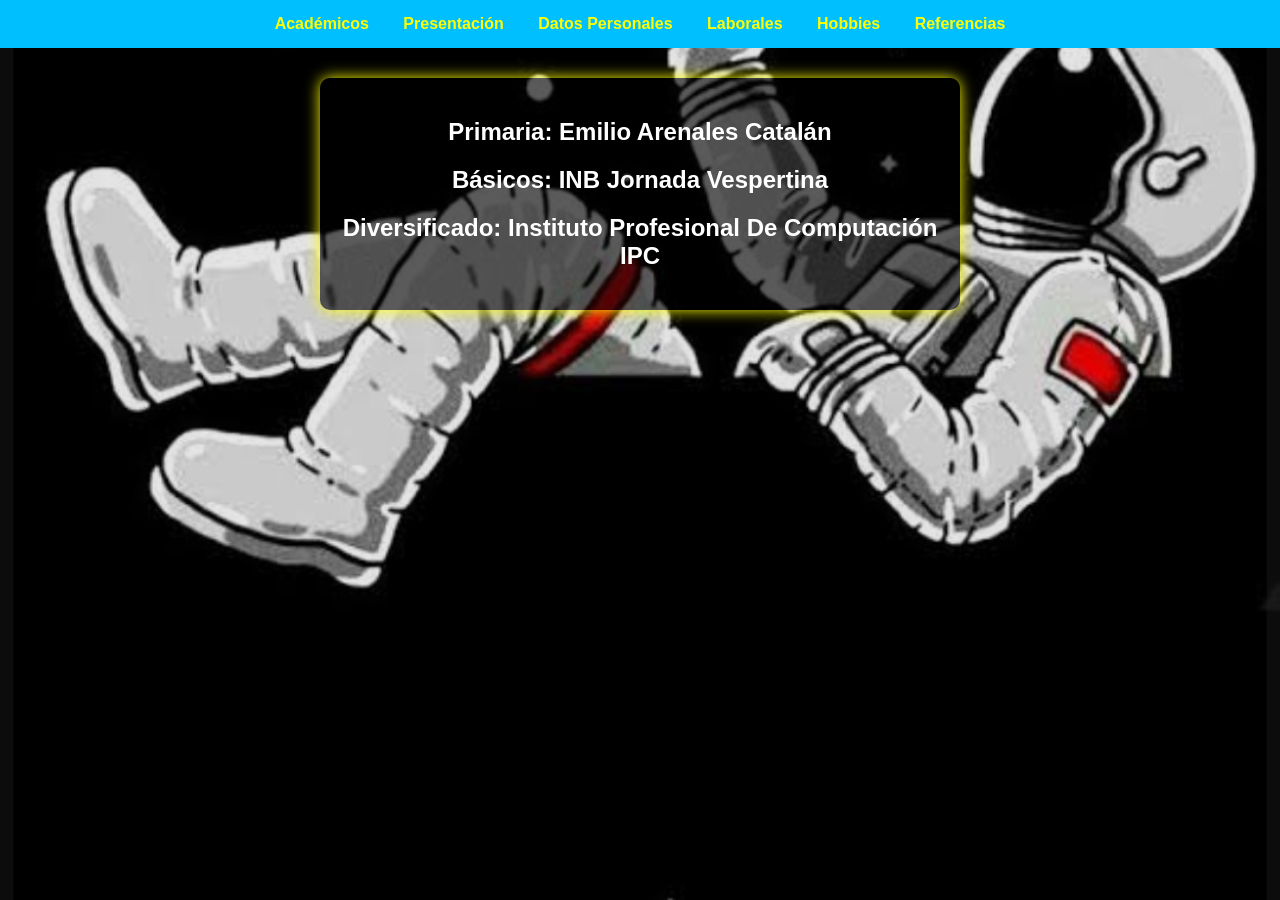
==== Academicos.html @ 635795cd "ser carcaron archivos" ====
<!DOCTYPE html>
<html lang="es">
<head>
<meta charset="UTF-8">
<meta name="viewport" content="width=device-width, initial-scale=1.0">
<title>Académicos</title>

<style>
body {
    margin: 0;
    font-family: sans-serif;
    background-image: url("fondo.jpeg");
    background-size: cover;
    background-position: center;
    color: white;
    text-align: center;
}

nav { background-color: #00bfff; padding: 15px; text-align: center; }
nav a { color: yellow; text-decoration: none; margin: 0 15px; font-weight: bold; }
nav a:hover { background-color: yellow; color: #00bfff; padding: 5px; border-radius: 5px; }

.contenido { background: rgba(0,0,0,0.6); padding: 20px; border-radius: 10px; margin: 30px auto; max-width: 600px; box-shadow: 0 0 15px yellow; }
</style>
</head>
<body>

<nav>
    <a href="Academicos.html">Académicos</a>
    <a href="index.html">Presentación</a>
    <a href="Generales.html">Datos Personales</a>
    <a href="Laborales.html">Laborales</a>
    <a href="Hobbies.html">Hobbies</a>
    <a href="Referencias.html">Referencias</a>
</nav>

<div class="contenido">
    <h2>Primaria: Emilio Arenales Catalán</h2>
    <h2>Básicos: INB Jornada Vespertina</h2>
    <h2>Diversificado: Instituto Profesional De Computación IPC</h2>
</div>

</body>
</html>
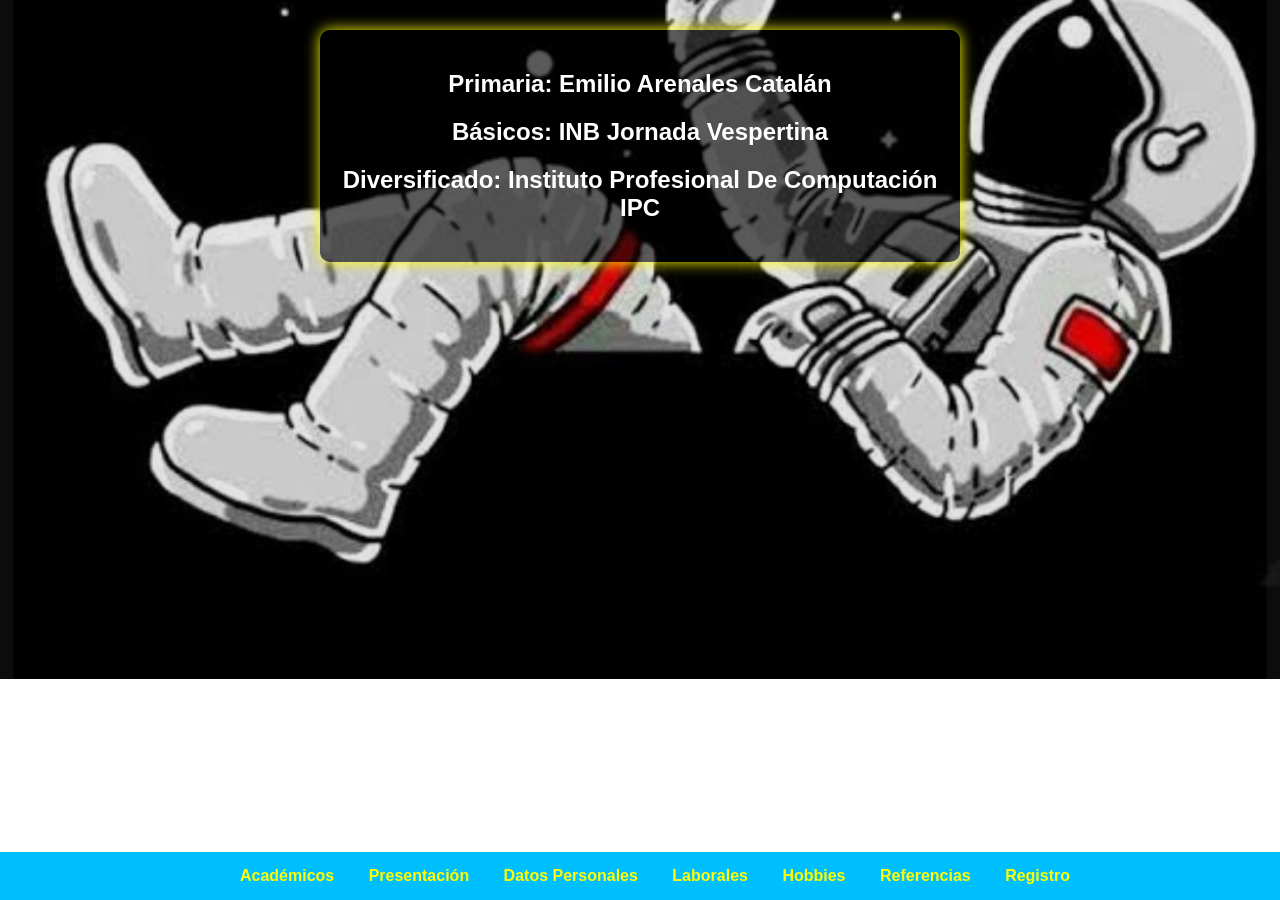
==== commit 93019f37: "se actualiza" ====
--- a/Academicos.html
+++ b/Academicos.html
@@ -22,6 +22,7 @@
 
 .contenido { background: rgba(0,0,0,0.6); padding: 20px; border-radius: 10px; margin: 30px auto; max-width: 600px; box-shadow: 0 0 15px yellow; }
 </style>
+<link rel="stylesheet" href="estilos.css">
 </head>
 <body>
 
@@ -32,6 +33,7 @@
     <a href="Laborales.html">Laborales</a>
     <a href="Hobbies.html">Hobbies</a>
     <a href="Referencias.html">Referencias</a>
+     <a href="registro.html">Registro</a>
 </nav>
 
 <div class="contenido">
--- a/estilos.css
+++ b/estilos.css
@@ -0,0 +1,136 @@
+body {
+    margin: 0;
+    font-family: sans-serif;
+    background-image: url("fondo.jpeg");
+    background-size: cover;
+    background-position: center;
+    background-repeat: no-repeat;
+    text-align: center;
+    color: white;
+    overflow-x: hidden;
+}
+
+.menu-icon {
+    display: none;
+    font-size: 30px;
+    cursor: pointer;
+    background-color: #00bfff;
+    padding: 10px;
+}
+
+nav {
+    background-color: #00bfff;
+    padding: 15px;
+    text-align: center;
+    position: fixed;
+    bottom: 0;
+    width: 100%;
+}
+
+nav a {
+    color: yellow;
+    text-decoration: none;
+    margin: 0 15px;
+    font-weight: bold;
+}
+
+nav a:hover {
+    background-color: yellow;
+    color: #00bfff;
+    padding: 5px;
+    border-radius: 5px;
+}
+
+.contenedor {
+    margin: 80px auto;
+    max-width: 600px;
+    width: 90%;
+}
+
+.card {
+    background: rgba(0,0,0,0.6);
+    padding: 20px;
+    border-radius: 10px;
+    box-shadow: 0 0 15px yellow;
+}
+
+ul {
+    list-style: none;
+    padding: 0;
+}
+
+li {
+    margin-top: 15px;
+}
+
+label {
+    display: inline-block;
+    width: 100px;
+    text-align: right;
+    margin-right: 10px;
+}
+
+input, textarea {
+    width: 100%;
+    max-width: 400px;
+    padding: 6px;
+    border-radius: 6px;
+    border: none;
+}
+
+textarea {
+    height: 80px;
+}
+
+button, .boton {
+    margin-top: 15px;
+    padding: 10px 20px;
+    background-color: yellow;
+    color: #00bfff;
+    border: none;
+    border-radius: 8px;
+    text-decoration: none;
+    cursor: pointer;
+    font-weight: bold;
+}
+
+button:hover, .boton:hover {
+    background-color: white;
+    color: #00bfff;
+}
+
+/* 📱 RESPONSIVE */
+@media (max-width: 768px) {
+
+    h1 {
+        font-size: 22px;
+    }
+
+    .card {
+        padding: 15px;
+    }
+
+    nav {
+        display: none;
+        flex-direction: column;
+    }
+
+    nav.active {
+        display: flex;
+    }
+
+    nav a {
+        display: block;
+        margin: 10px 0;
+    }
+
+    .menu-icon {
+        display: block;
+    }
+
+    label {
+        display: block;
+        text-align: left;
+        margin-bottom: 5px;
+    }
+}
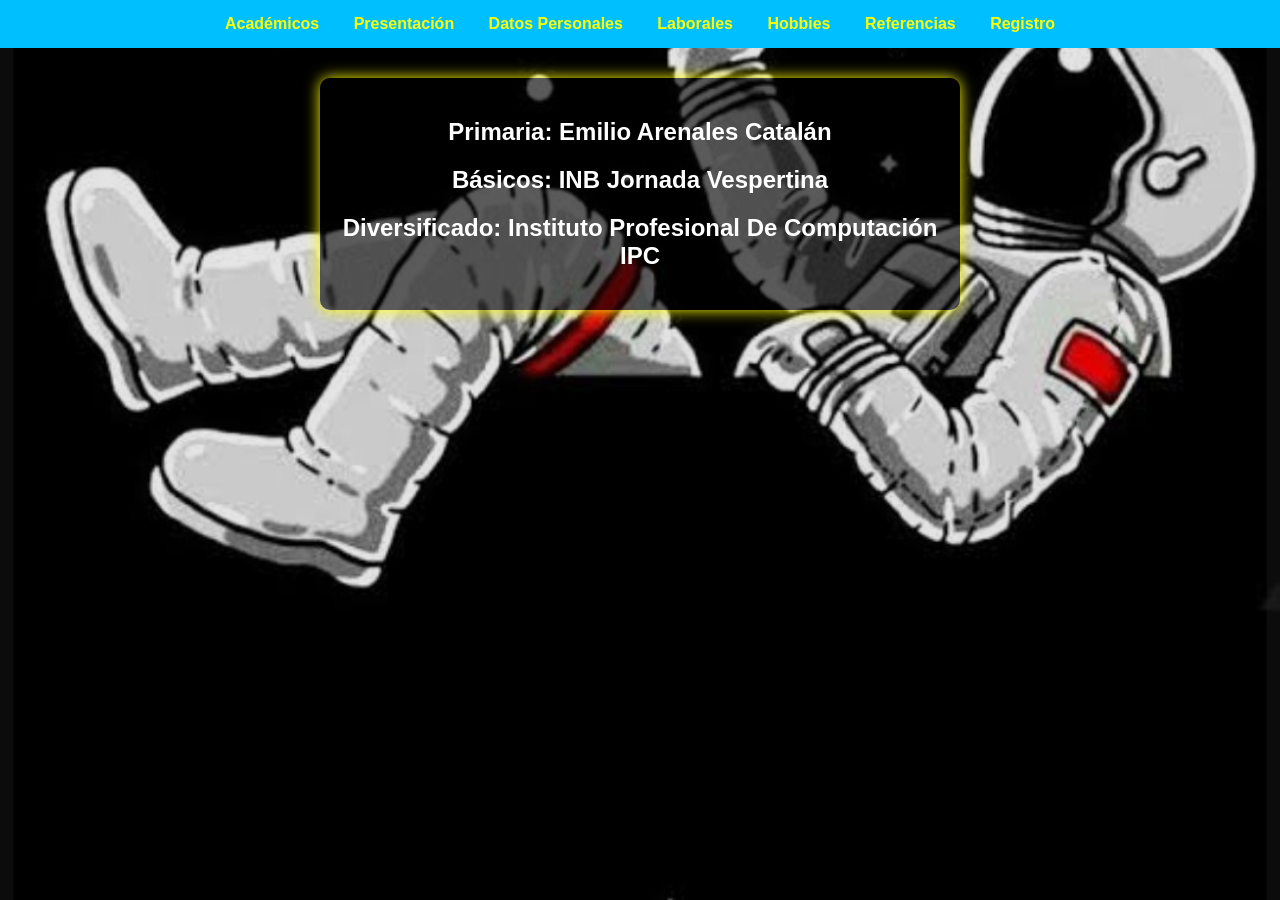
==== commit a54ebdd8: "de nuevo" ====
--- a/Academicos.html
+++ b/Academicos.html
@@ -22,7 +22,6 @@
 
 .contenido { background: rgba(0,0,0,0.6); padding: 20px; border-radius: 10px; margin: 30px auto; max-width: 600px; box-shadow: 0 0 15px yellow; }
 </style>
-<link rel="stylesheet" href="estilos.css">
 </head>
 <body>
 
